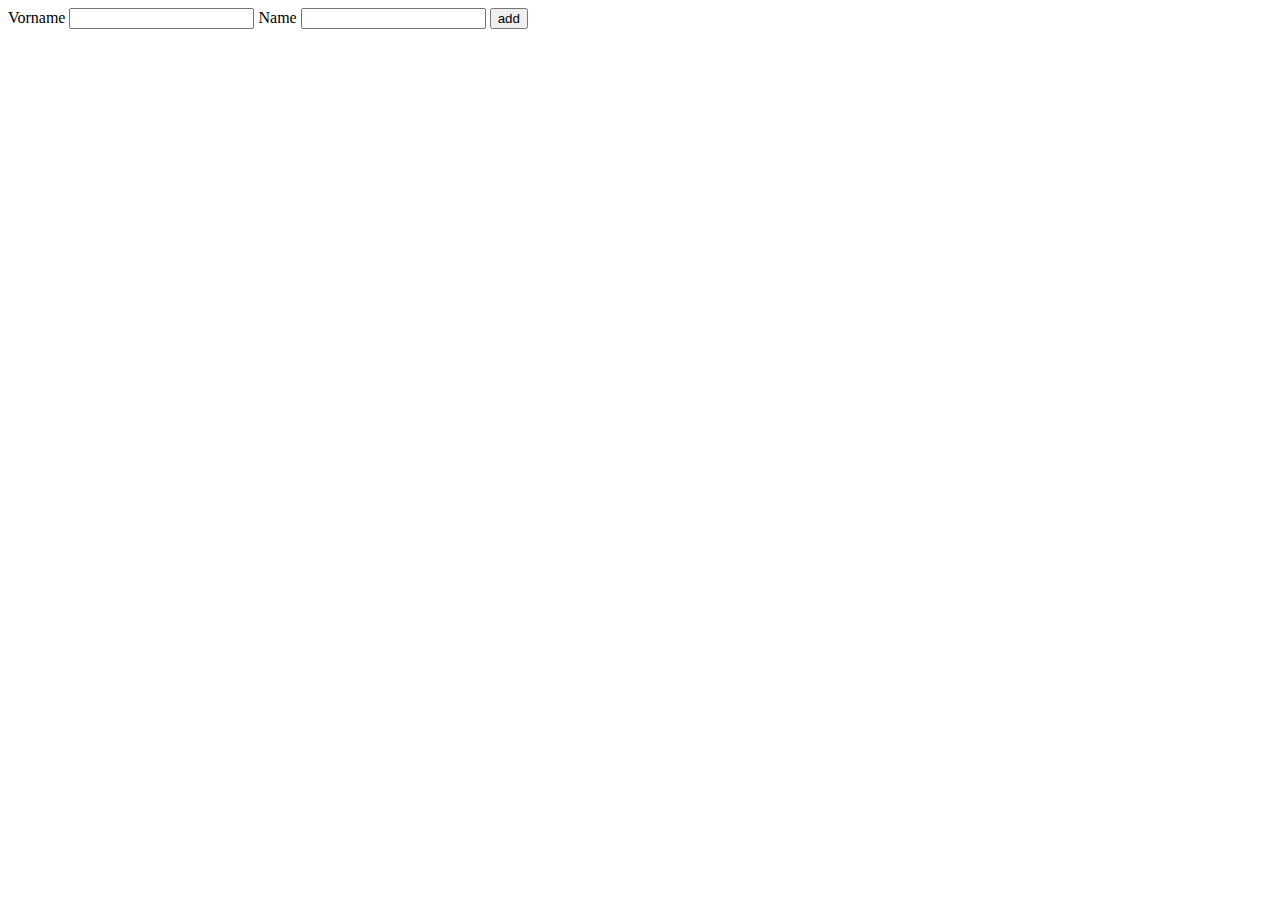
==== src/gui/usermanagement/insertUser.html @ f5035f29 "added inserUser.html" ====
<!DOCTYPE html>
<html>
    <head lang="de">
        <meta charset="UTF-8">
        <title>Add new User</title>
    </head>

    <body>
        <form action="../File/" method="post" autocomplete="off">

            <label for="vorname">Vorname</label>
            <input id="vorname" name="vorname" maxlength="80">

            <label for="name">Name</label>
            <input id="name" name="name" maxlength="80">

            <button type="submit" name="action" value="0">add</button>
        </form>
    </body>
</html>
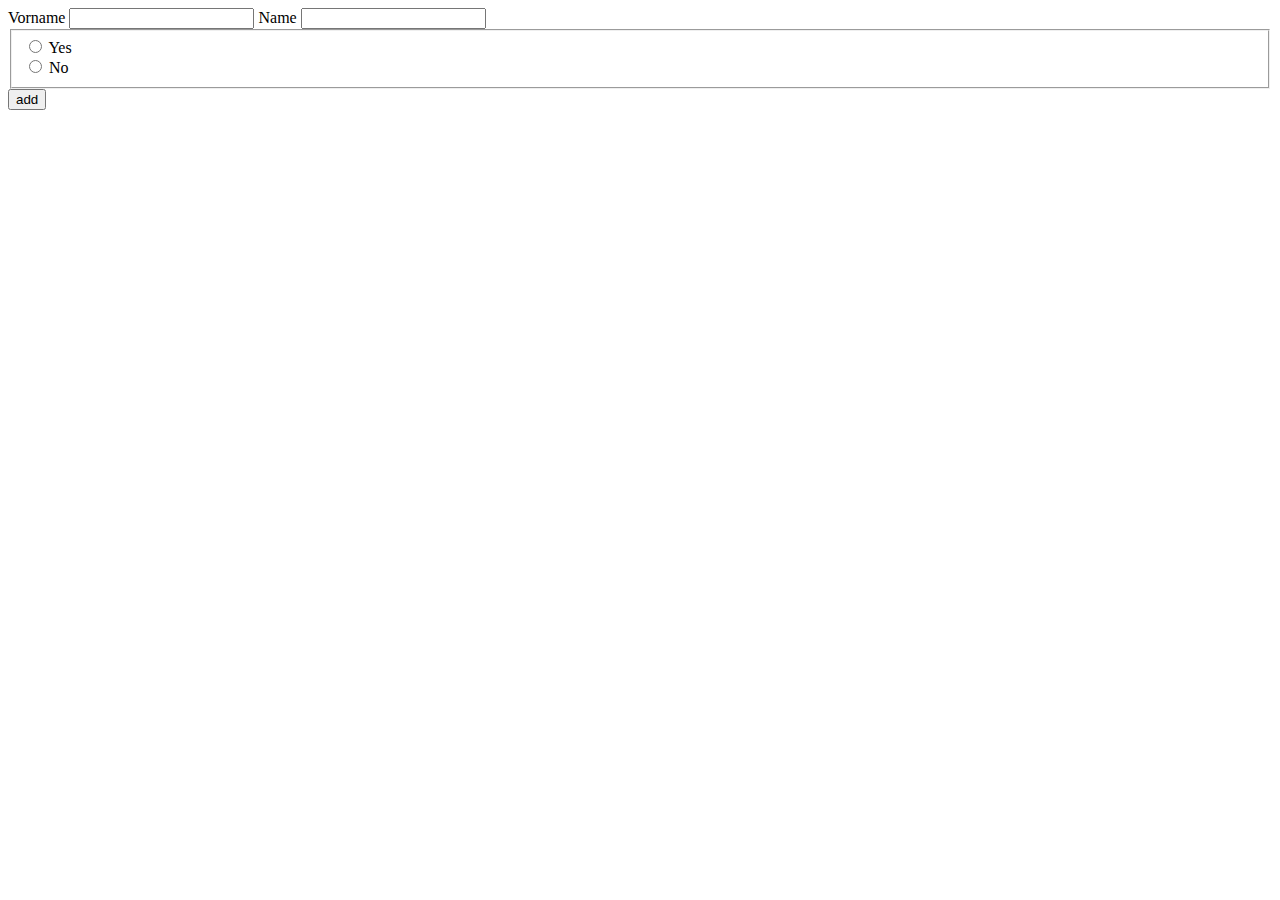
==== commit 4b27f87e: "Update insertUser.html" ====
--- a/src/gui/usermanagement/insertUser.html
+++ b/src/gui/usermanagement/insertUser.html
@@ -6,15 +6,21 @@
     </head>
 
     <body>
+        <!-- TODO: add interaction with PHP Script; add radiobutton for freeuser-option -->
         <form action="../File/" method="post" autocomplete="off">
 
             <label for="vorname">Vorname</label>
             <input id="vorname" name="vorname" maxlength="80">
-
+            
             <label for="name">Name</label>
             <input id="name" name="name" maxlength="80">
+
+            <fieldset>
+                <input type="radio" id="mc" name="freeuser" value="true"><label for="mc"> Yes</label><br> 
+                <input type="radio" id="vi" name="freeuser" value="false"><label for="vi">  No</label><br> 
+            </fieldset>
 
             <button type="submit" name="action" value="0">add</button>
         </form>
     </body>
-</html>+</html>
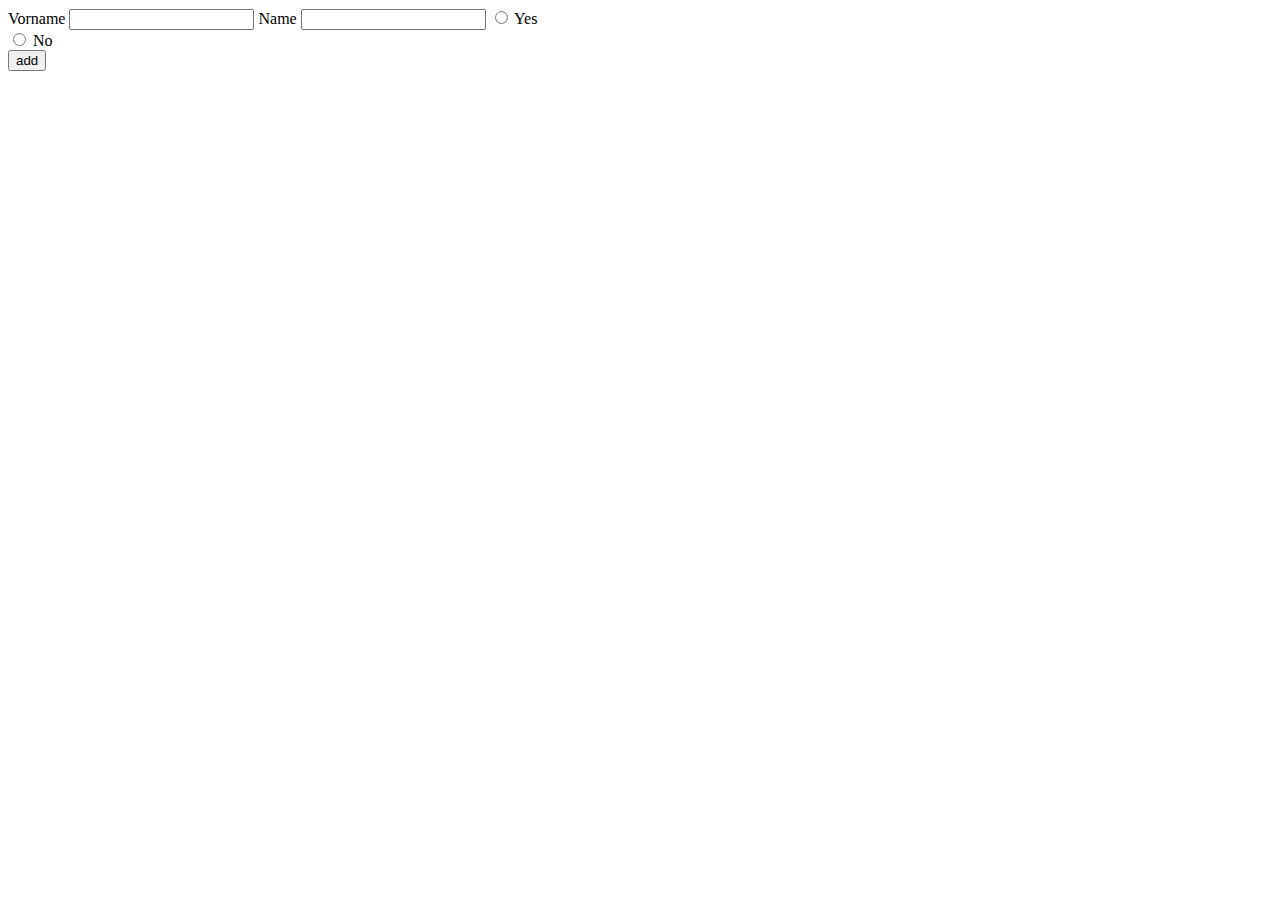
==== commit eaceb04e: "Update insertUser.html" ====
--- a/src/gui/usermanagement/insertUser.html
+++ b/src/gui/usermanagement/insertUser.html
@@ -15,10 +15,8 @@
             <label for="name">Name</label>
             <input id="name" name="name" maxlength="80">
 
-            <fieldset>
-                <input type="radio" id="mc" name="freeuser" value="true"><label for="mc"> Yes</label><br> 
-                <input type="radio" id="vi" name="freeuser" value="false"><label for="vi">  No</label><br> 
-            </fieldset>
+            <input type="radio" id="mc" name="freeuser" value="true"><label for="mc"> Yes</label><br> 
+            <input type="radio" id="vi" name="freeuser" value="false"><label for="vi">  No</label><br> 
 
             <button type="submit" name="action" value="0">add</button>
         </form>
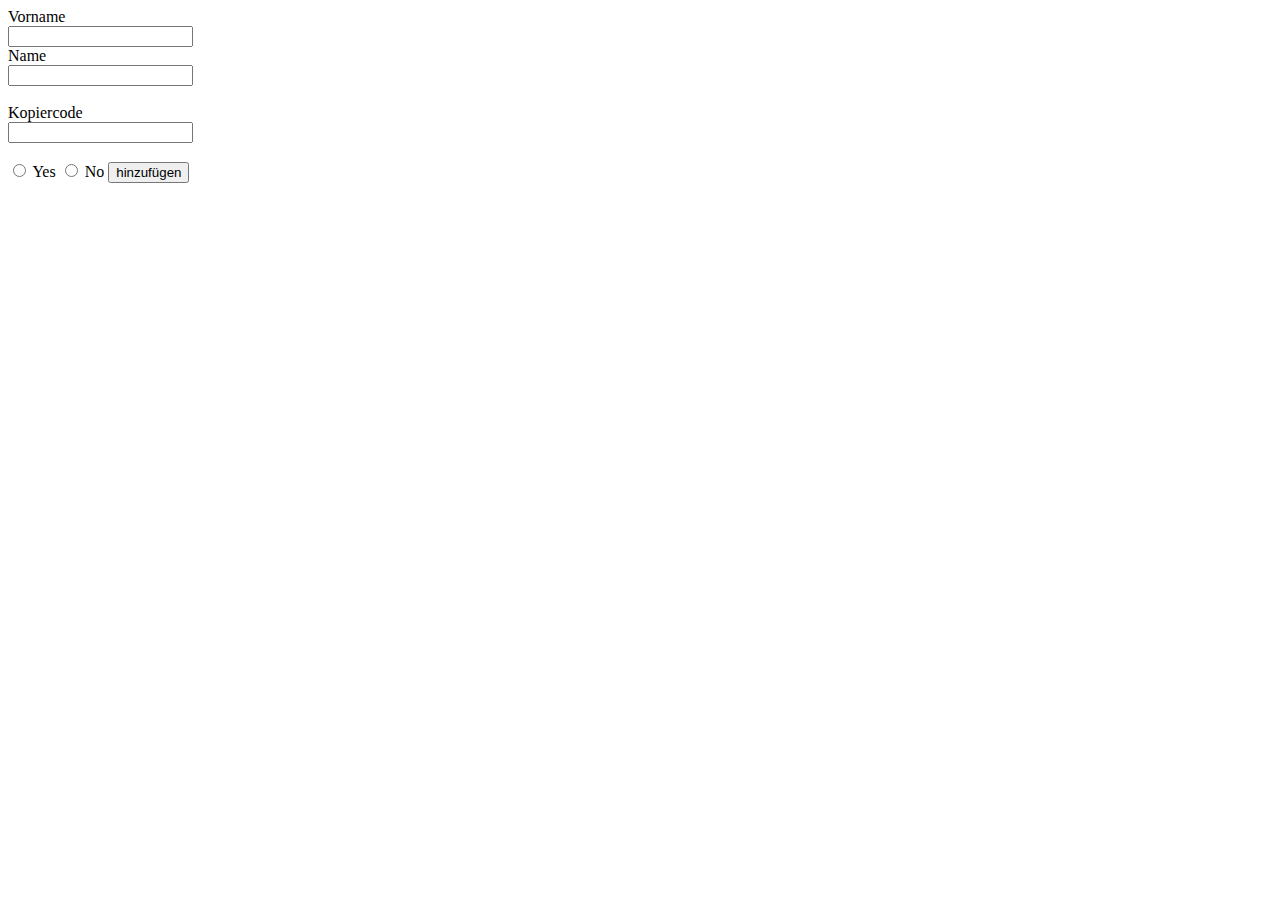
==== commit 7176a74f: "usermanagement" ====
--- a/src/gui/usermanagement/insertUser.html
+++ b/src/gui/usermanagement/insertUser.html
@@ -3,22 +3,36 @@
     <head lang="de">
         <meta charset="UTF-8">
         <title>Add new User</title>
+        <link rel="stylesheet" href="css/insertUser.css">
     </head>
 
     <body>
         <!-- TODO: add interaction with PHP Script; add radiobutton for freeuser-option -->
         <form action="../File/" method="post" autocomplete="off">
+            <label for="vorname">Vorname</label>
+            <br>
+            <input id="vorname" name="vorname" class="txtBox" maxlength="80">
 
-            <label for="vorname">Vorname</label>
-            <input id="vorname" name="vorname" maxlength="80">
-            
+            <br>
+
             <label for="name">Name</label>
-            <input id="name" name="name" maxlength="80">
+            <br>
+            <input id="name" name="name" class="txtBox" maxlength="80">
 
-            <input type="radio" id="mc" name="freeuser" value="true"><label for="mc"> Yes</label><br> 
-            <input type="radio" id="vi" name="freeuser" value="false"><label for="vi">  No</label><br> 
+            <br>
+            <br>
 
-            <button type="submit" name="action" value="0">add</button>
+            <label for="name">Kopiercode</label>
+            <br>
+            <input id="copyCode" name="copyCode" class="txtBox" maxlength="20">
+
+            <br>
+            <br>
+
+            <input type="radio" id="tr" name="freeuser" value="true"><label for="tr"> Yes</label>
+            <input type="radio" id="fl" name="freeuser" value="false"><label for="fl">  No</label>
+
+            <button type="submit" name="action" value="0">hinzufügen</button>
         </form>
     </body>
 </html>
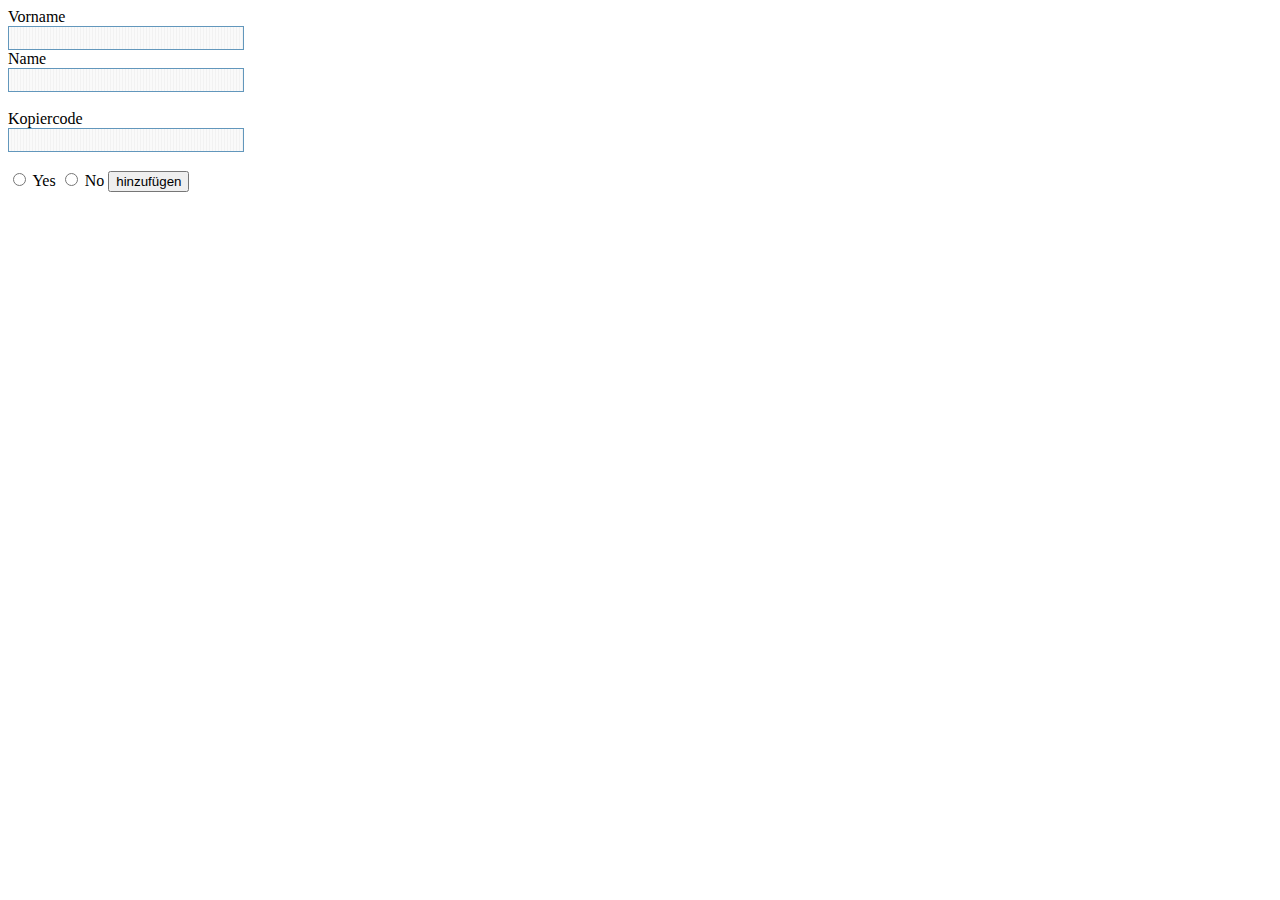
==== commit 76165b13: "mergekonflikt fix" ====
--- a/src/gui/usermanagement/insertUser.html
+++ b/src/gui/usermanagement/insertUser.html
@@ -12,26 +12,19 @@
             <label for="vorname">Vorname</label>
             <br>
             <input id="vorname" name="vorname" class="txtBox" maxlength="80">
-
             <br>
-
             <label for="name">Name</label>
             <br>
             <input id="name" name="name" class="txtBox" maxlength="80">
-
             <br>
             <br>
-
             <label for="name">Kopiercode</label>
             <br>
             <input id="copyCode" name="copyCode" class="txtBox" maxlength="20">
-
             <br>
             <br>
-
             <input type="radio" id="tr" name="freeuser" value="true"><label for="tr"> Yes</label>
             <input type="radio" id="fl" name="freeuser" value="false"><label for="fl">  No</label>
-
             <button type="submit" name="action" value="0">hinzufügen</button>
         </form>
     </body>
--- a/src/gui/usermanagement/css/insertUser.css
+++ b/src/gui/usermanagement/css/insertUser.css
@@ -0,0 +1,6 @@
+.txtBox {
+    background-image: url(../img/textbox.png);
+    border: 1px solid #6297BC;
+    width: 230px;
+    height: 20px;
+}